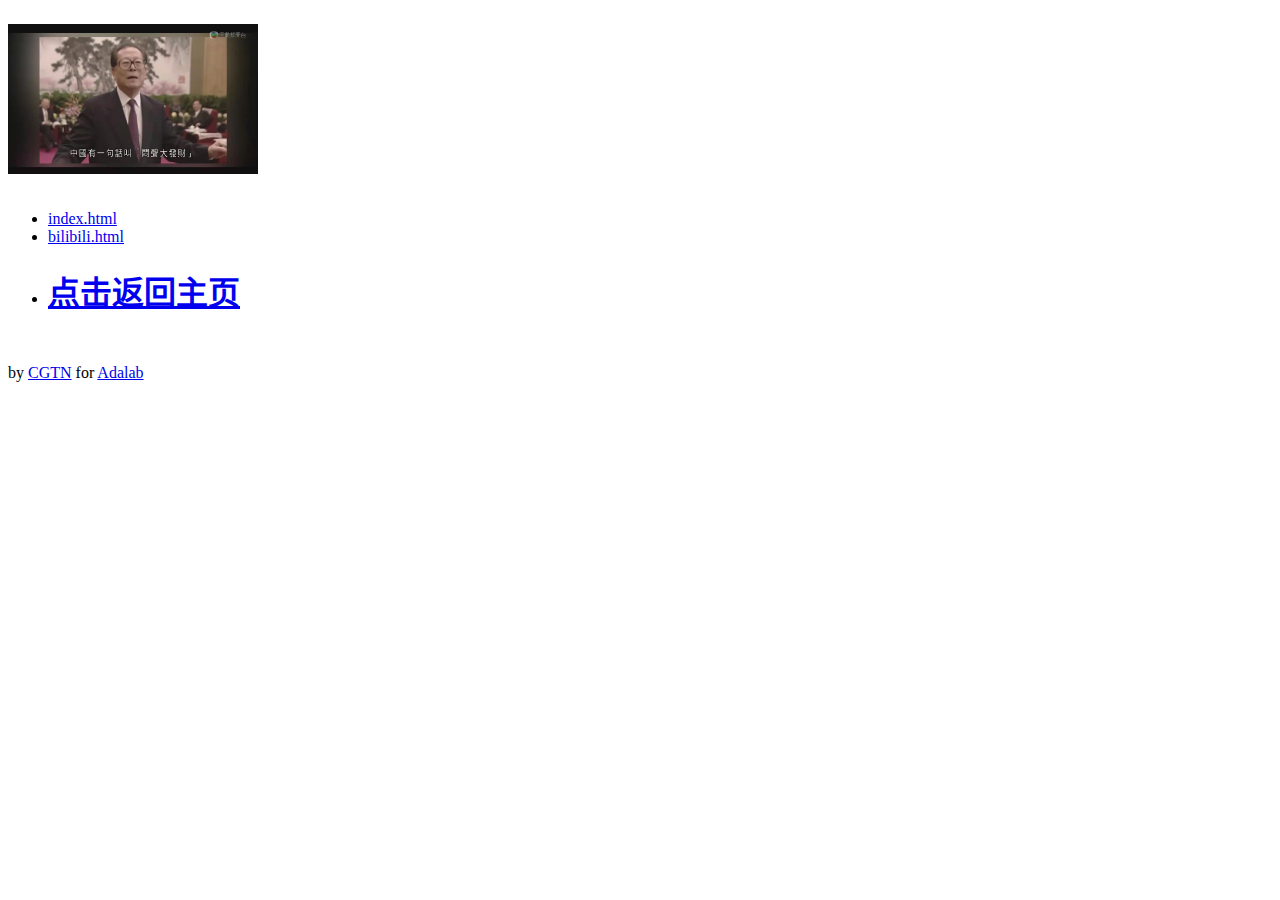
==== bilibili.html @ 679dfd22 "Update bilibili.html" ====
<!DOCTYPE html>

<html lang="zh-CN">

<head>
    <meta charset="utf-8">
    <title>音乐</title>
    <link href="style.css" rel="stylesheet">
</head>

<body>
    <header>
    <p><img src="微信图片_20220324201433.jpg" width="250" height="150"/></p>
    </header>
<main>
    <aside>
        <ul>
          <li><a href="https://linyujun123.github.io/">index.html</a></li>
          <li><a href="https://linyujun123.github.io/bilibili.html">bilibili.html</a></li>  
          <li><a href="https://linyujun123.github.io/"><h1>点击返回主页</h1></a></li>
        </ul>
      </aside>
<article><iframe src="//player.bilibili.com/player.html?aid=34814586&bvid=BV1Db411N7rB&cid=60987822&page=1" scrolling="no" border="0" frameborder="no" framespacing="0" allowfullscreen="true"> </iframe>
</article>

</main>
    <footer>
        <p>by <a href="https://www.zhihu.com/people/she-hui-zhu-yi-zhong-guo" target="_blank">CGTN</a> for <a href="https://www.adalab.cn" target="_blank">Adalab</a></p>
    </footer>
</body>
</html>
---- style.css ----
a:hover{
    color:black;
}
body{
    display:flex;
    flex-direction:column;
}
main{
    display:flex;
    flex:auto;
}
aside{
    flex:1;
}
article{
    flex:3;
}
img{
    max-width:100%;
}
img.small{
    width:100px;
}
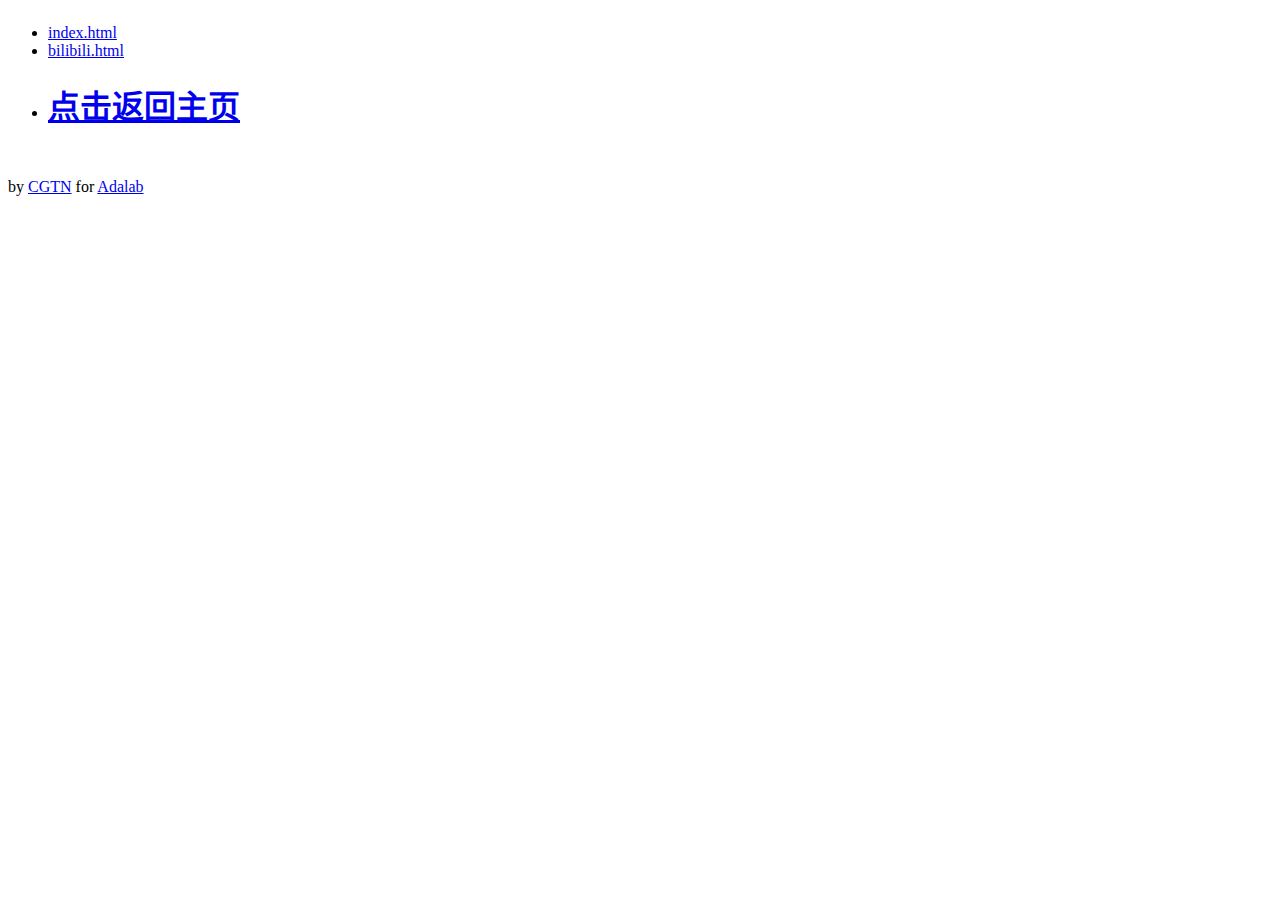
==== commit 999eb459: "Update bilibili.html" ====
--- a/bilibili.html
+++ b/bilibili.html
@@ -10,7 +10,7 @@
 
 <body>
     <header>
-    <p><img src="微信图片_20220324201433.jpg" width="250" height="150"/></p>
+   
     </header>
 <main>
     <aside>
--- a/style.css
+++ b/style.css
@@ -1,5 +1,5 @@
 a:hover{
-    color:black;
+    color:green;
 }
 body{
     display:flex;
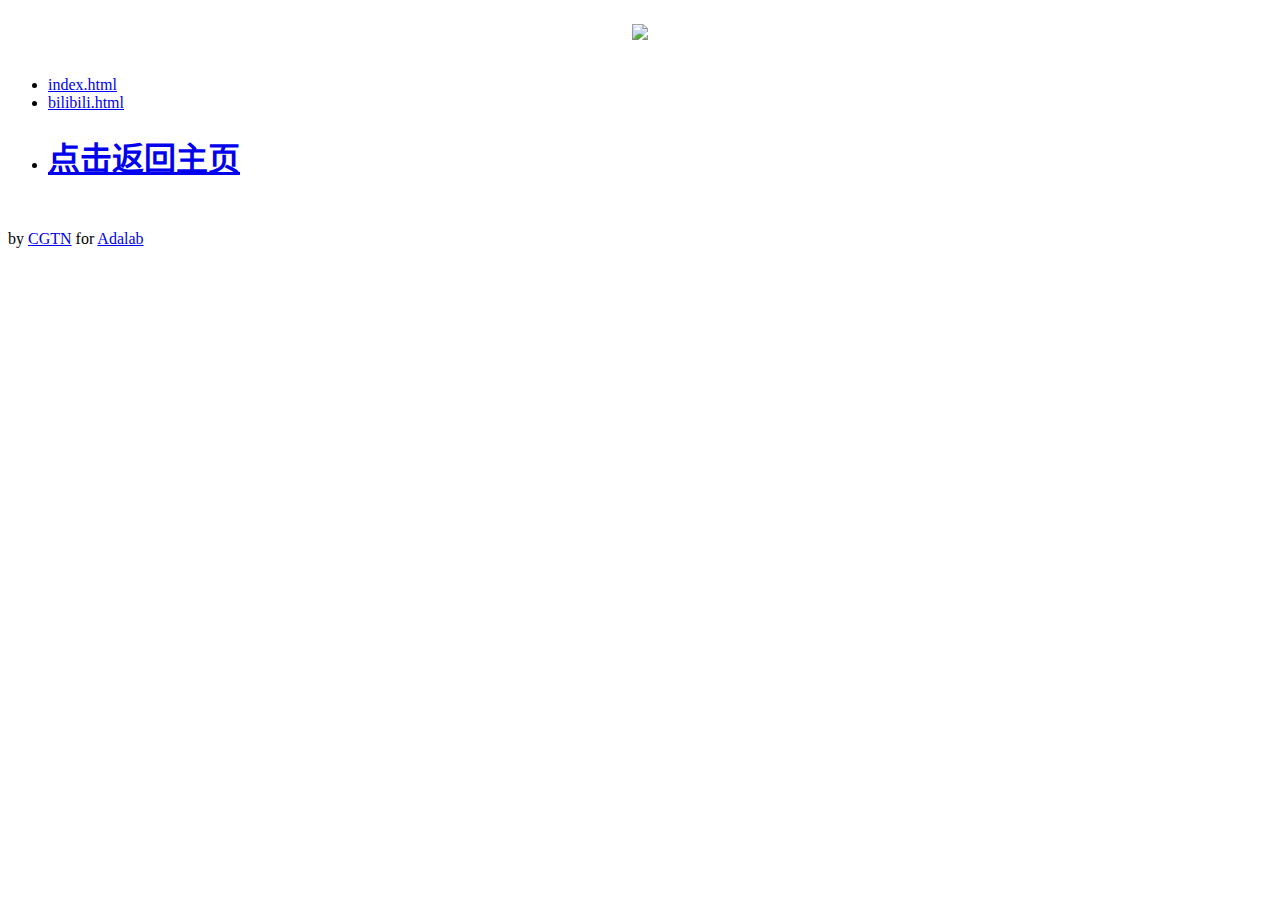
==== commit 0984ee0d: "Update bilibili.html" ====
--- a/bilibili.html
+++ b/bilibili.html
@@ -10,7 +10,8 @@
 
 <body>
     <header>
-   
+       <p style="text-align:center;">
+       <img src="http://imgs.ppt118.com/ppt/ppt/detail/2017/09/01/c7c4387fbed3f1518b9a-4.png_w800"></p>
     </header>
 <main>
     <aside>
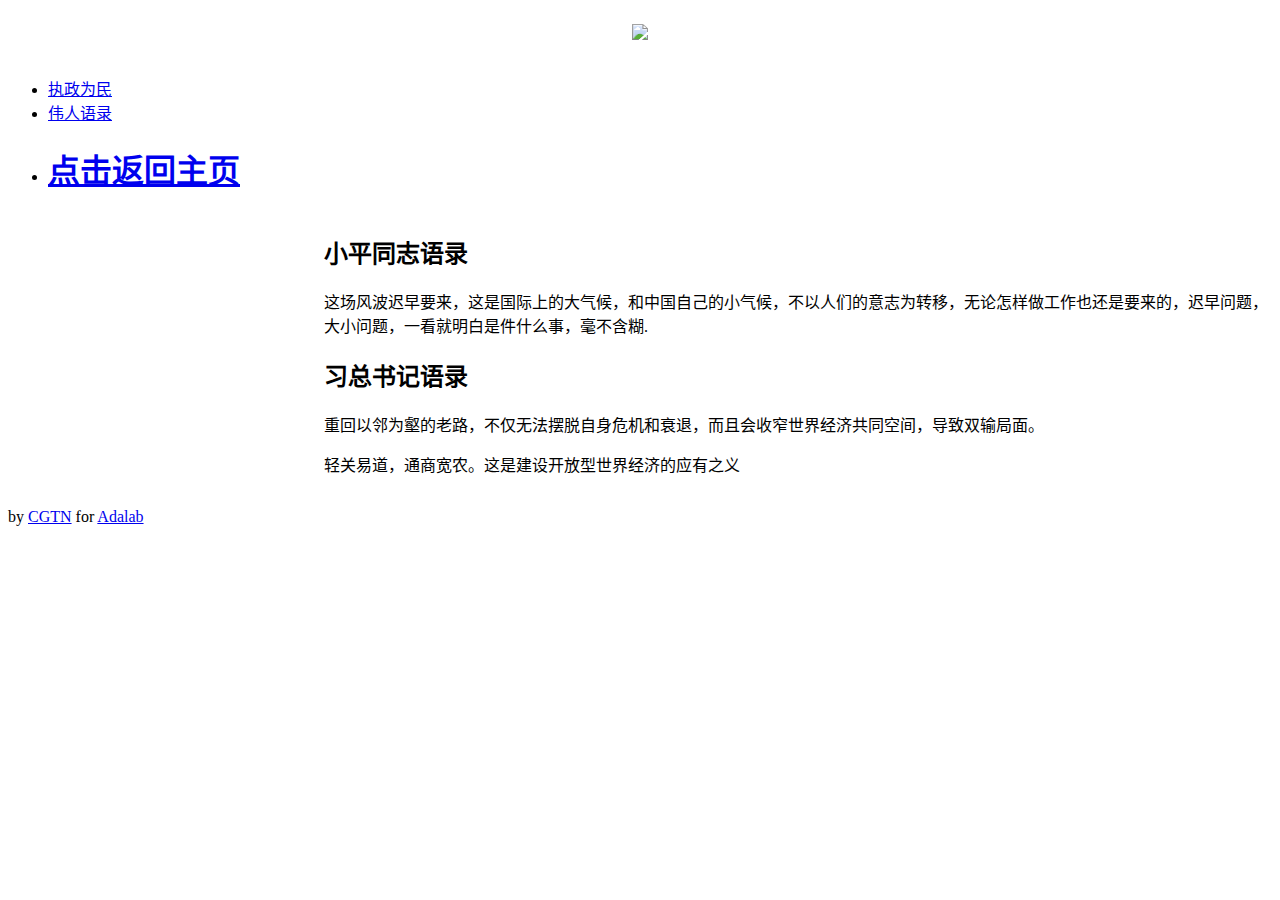
==== commit efa5cd3f: "Update bilibili.html" ====
--- a/bilibili.html
+++ b/bilibili.html
@@ -4,7 +4,7 @@
 
 <head>
     <meta charset="utf-8">
-    <title>音乐</title>
+    <title>伟人语录</title>
     <link href="style.css" rel="stylesheet">
 </head>
 
@@ -16,14 +16,17 @@
 <main>
     <aside>
         <ul>
-          <li><a href="https://linyujun123.github.io/">index.html</a></li>
-          <li><a href="https://linyujun123.github.io/bilibili.html">bilibili.html</a></li>  
+          <li><a href="https://linyujun123.github.io/">执政为民</a></li>
+          <li><a href="https://linyujun123.github.io/bilibili.html">伟人语录</a></li>  
           <li><a href="https://linyujun123.github.io/"><h1>点击返回主页</h1></a></li>
         </ul>
       </aside>
-<article><iframe src="//player.bilibili.com/player.html?aid=34814586&bvid=BV1Db411N7rB&cid=60987822&page=1" scrolling="no" border="0" frameborder="no" framespacing="0" allowfullscreen="true"> </iframe>
-</article>
-
+<article><iframe src="//player.bilibili.com/player.html?aid=760648811&bvid=BV1364y1y73h&cid=342455059&page=1" scrolling="no" border="0" frameborder="no" framespacing="0" allowfullscreen="true"> </iframe>
+        <h2>小平同志语录</h2>
+         <p>这场风波迟早要来，这是国际上的大气候，和中国自己的小气候，不以人们的意志为转移，无论怎样做工作也还是要来的，迟早问题，大小问题，一看就明白是件什么事，毫不含糊.</p>
+        <h2>习总书记语录</h2>
+         <p>重回以邻为壑的老路，不仅无法摆脱自身危机和衰退，而且会收窄世界经济共同空间，导致双输局面。</p>
+         <p>轻关易道，通商宽农。这是建设开放型世界经济的应有之义</p>
 </main>
     <footer>
         <p>by <a href="https://www.zhihu.com/people/she-hui-zhu-yi-zhong-guo" target="_blank">CGTN</a> for <a href="https://www.adalab.cn" target="_blank">Adalab</a></p>
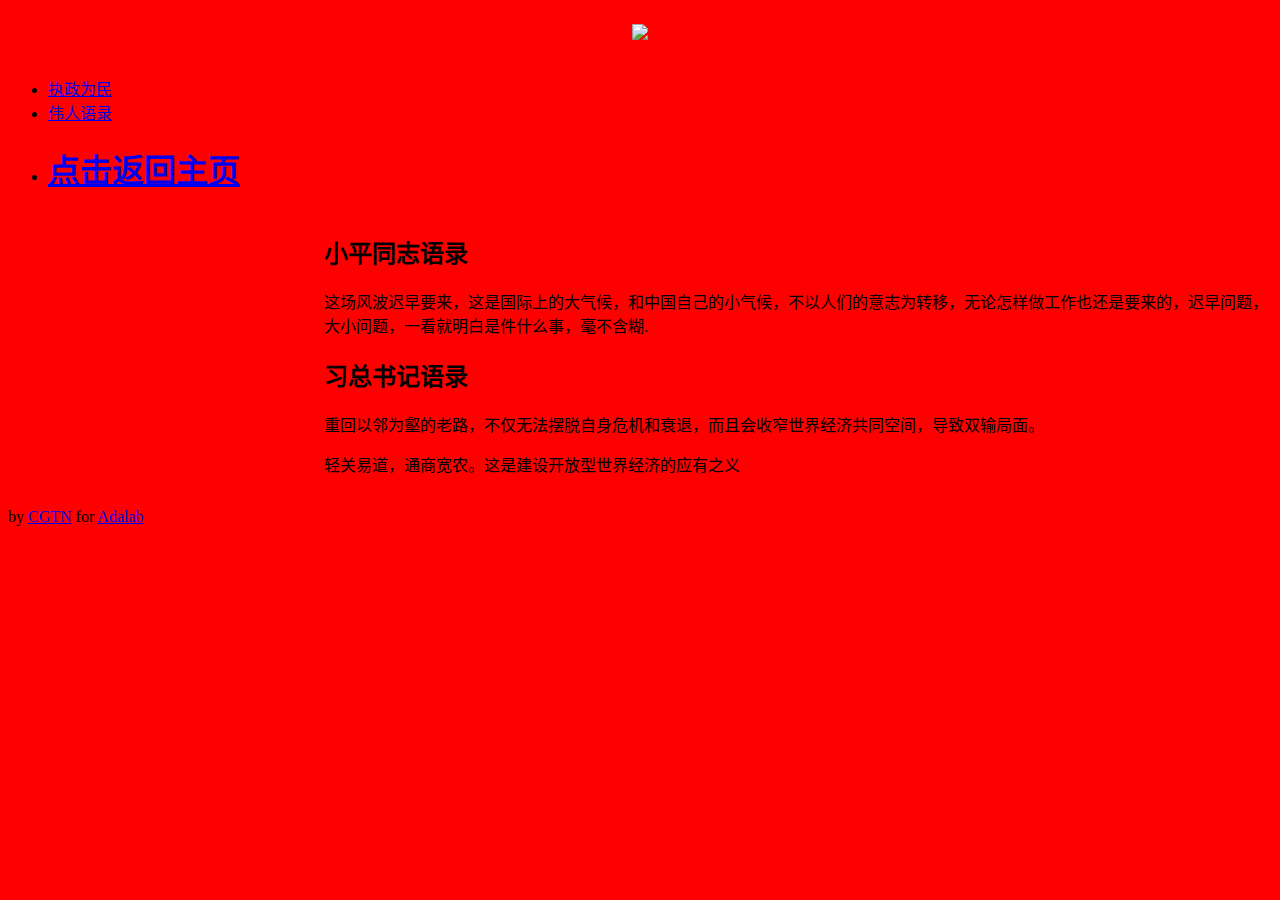
==== commit fe8b00b0: "Update bilibili.html" ====
--- a/bilibili.html
+++ b/bilibili.html
@@ -8,7 +8,7 @@
     <link href="style.css" rel="stylesheet">
 </head>
 
-<body>
+<body style="background-color:red;">
     <header>
        <p style="text-align:center;">
        <img src="http://imgs.ppt118.com/ppt/ppt/detail/2017/09/01/c7c4387fbed3f1518b9a-4.png_w800"></p>
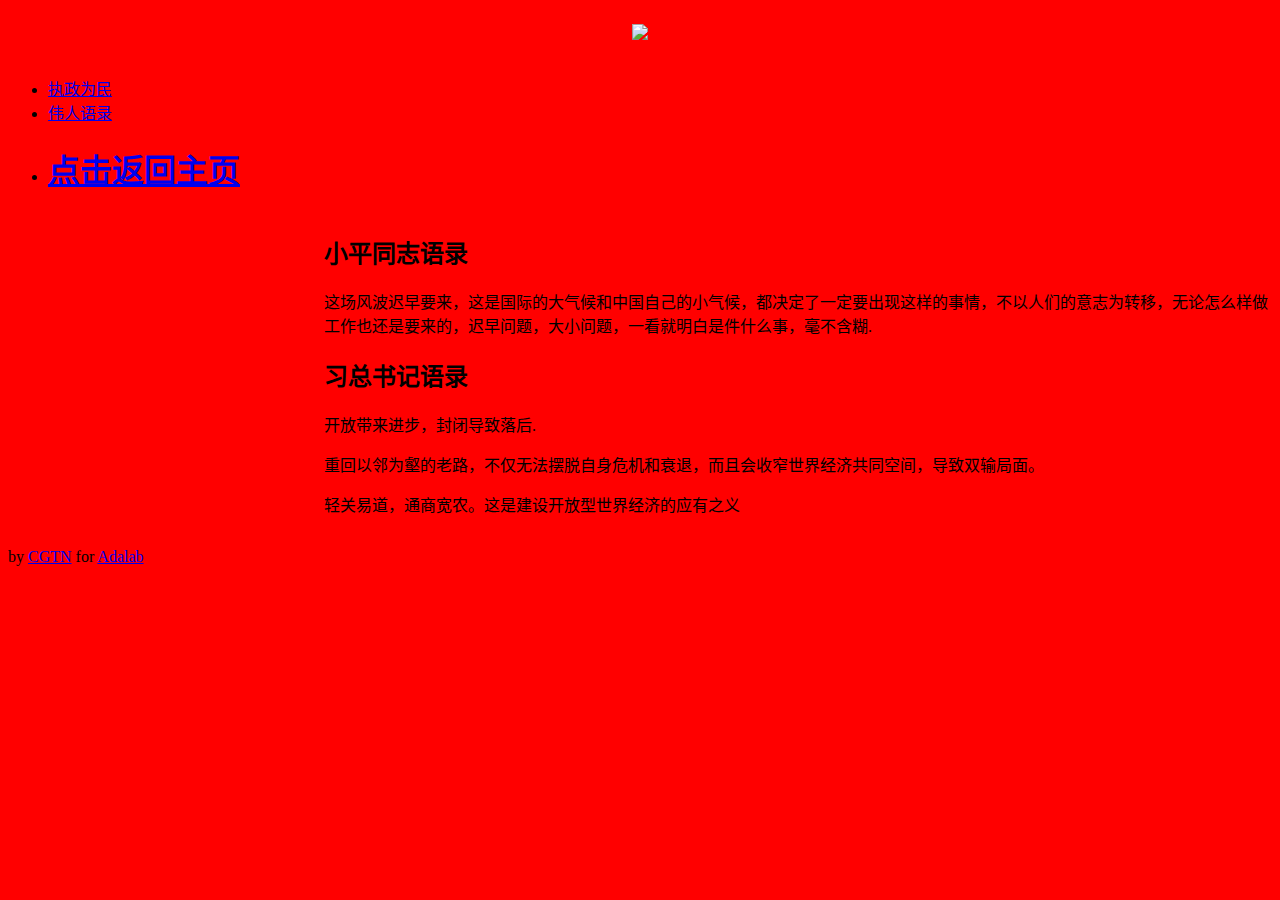
==== commit 5f3c4130: "Update bilibili.html" ====
--- a/bilibili.html
+++ b/bilibili.html
@@ -23,8 +23,9 @@
       </aside>
 <article><iframe src="//player.bilibili.com/player.html?aid=760648811&bvid=BV1364y1y73h&cid=342455059&page=1" scrolling="no" border="0" frameborder="no" framespacing="0" allowfullscreen="true"> </iframe>
         <h2>小平同志语录</h2>
-         <p>这场风波迟早要来，这是国际上的大气候，和中国自己的小气候，不以人们的意志为转移，无论怎样做工作也还是要来的，迟早问题，大小问题，一看就明白是件什么事，毫不含糊.</p>
+         <p>这场风波迟早要来，这是国际的大气候和中国自己的小气候，都决定了一定要出现这样的事情，不以人们的意志为转移，无论怎么样做工作也还是要来的，迟早问题，大小问题，一看就明白是件什么事，毫不含糊.</p>
         <h2>习总书记语录</h2>
+         <p>开放带来进步，封闭导致落后.</p>
          <p>重回以邻为壑的老路，不仅无法摆脱自身危机和衰退，而且会收窄世界经济共同空间，导致双输局面。</p>
          <p>轻关易道，通商宽农。这是建设开放型世界经济的应有之义</p>
 </main>
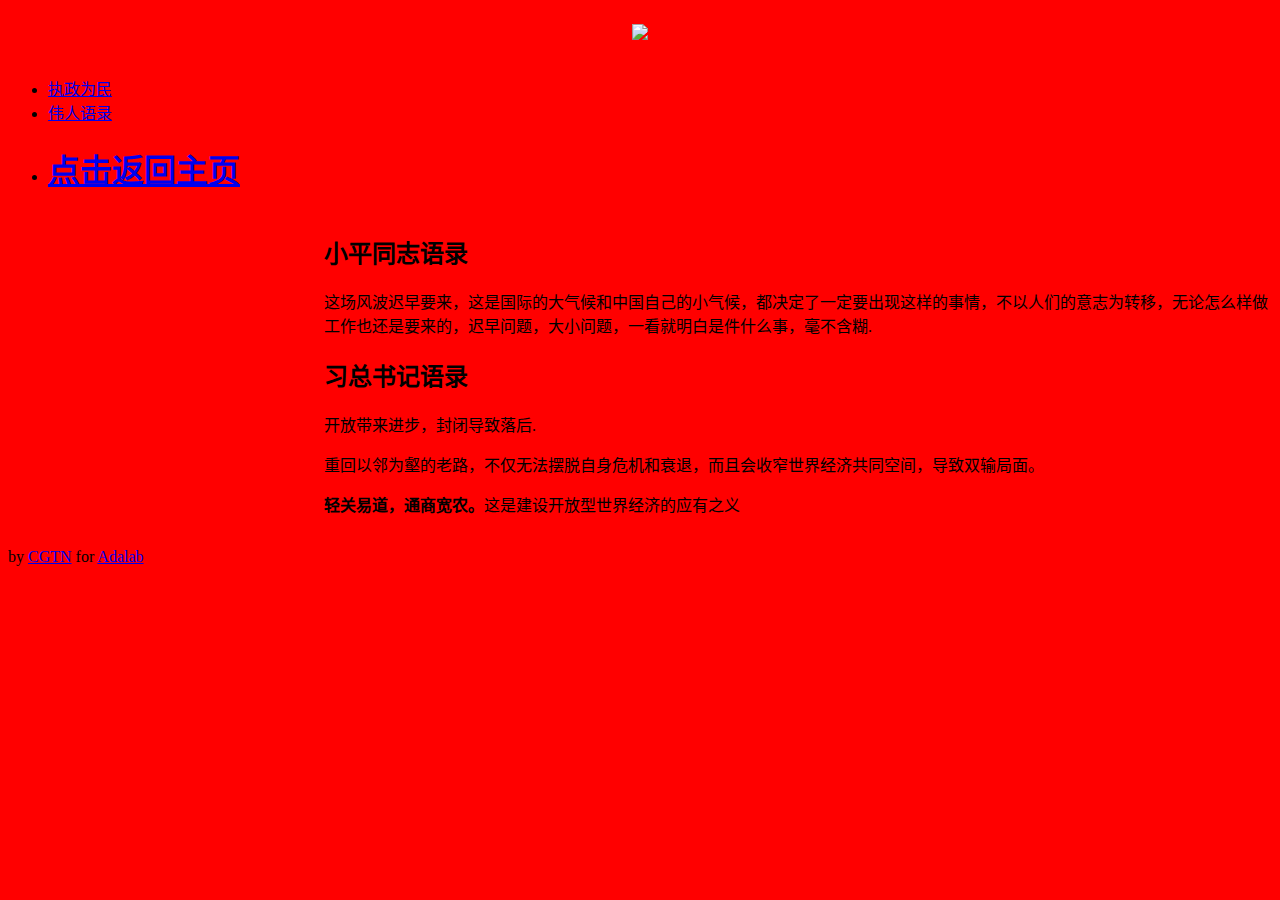
==== commit 4f392e2c: "Update bilibili.html" ====
--- a/bilibili.html
+++ b/bilibili.html
@@ -27,7 +27,7 @@
         <h2>习总书记语录</h2>
          <p>开放带来进步，封闭导致落后.</p>
          <p>重回以邻为壑的老路，不仅无法摆脱自身危机和衰退，而且会收窄世界经济共同空间，导致双输局面。</p>
-         <p>轻关易道，通商宽农。这是建设开放型世界经济的应有之义</p>
+         <p><b>轻关易道，通商宽农。</b>这是建设开放型世界经济的应有之义</p>
 </main>
     <footer>
         <p>by <a href="https://www.zhihu.com/people/she-hui-zhu-yi-zhong-guo" target="_blank">CGTN</a> for <a href="https://www.adalab.cn" target="_blank">Adalab</a></p>
